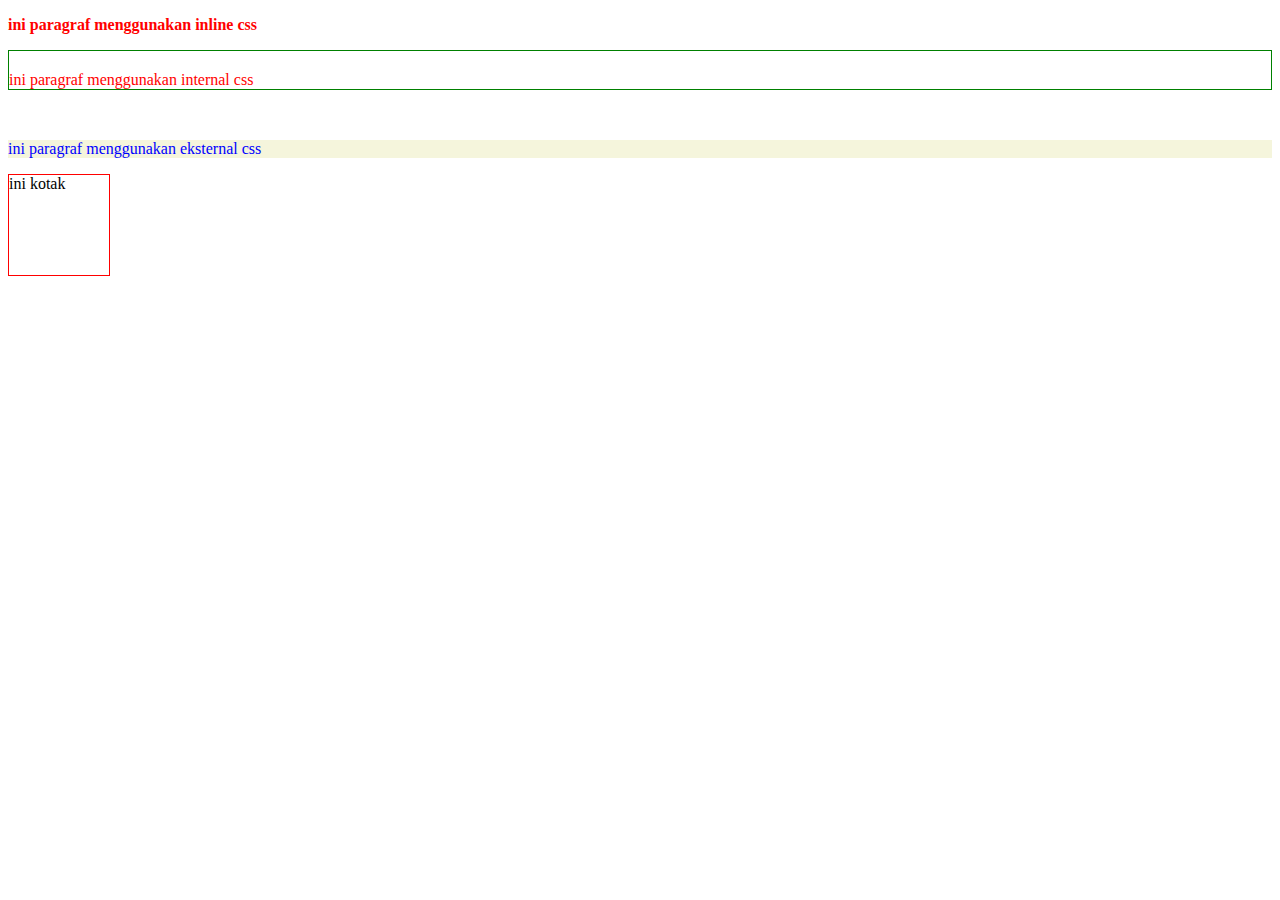
==== latihan aja/latihan 1.html @ 8a56de83 "ganti nama folder" ====
<!DOCTYPE html>
<html lang="en">
<head>
    <meta charset="UTF-8">
    <meta http-equiv="X-UA-Compatible" content="IE=edge">
    <meta name="viewport" content="width=device-width, initial-scale=1.0">
    <title>latihan css biasa</title>

 
    <link rel="stylesheet" href="./css/style.css">
    <link rel="stylesheet" href="./css/main.css">
</head>

<body>
    <!-- inline -->
   <p style="color: red;font-weight: bold;">ini paragraf menggunakan inline css</p>
    <!-- internal -->
   <p class="para">ini paragraf menggunakan internal css</p>
    <!-- eksternal -->
   <p class="para-eksternal">ini paragraf menggunakan eksternal css</p>
   <div class="box">ini kotak </div>



</body>
---- latihan aja/css/style.css ----
.para{
color: red;
margin-bottom: 50px;
border: 1px solid green;
padding: 20px 20px 0 0;
}

.para-eksternal{
    color: blue;
    background-color: beige;
}

.box {
    border: 1px solid red;
    height: 100px;
    width: 100px;
}
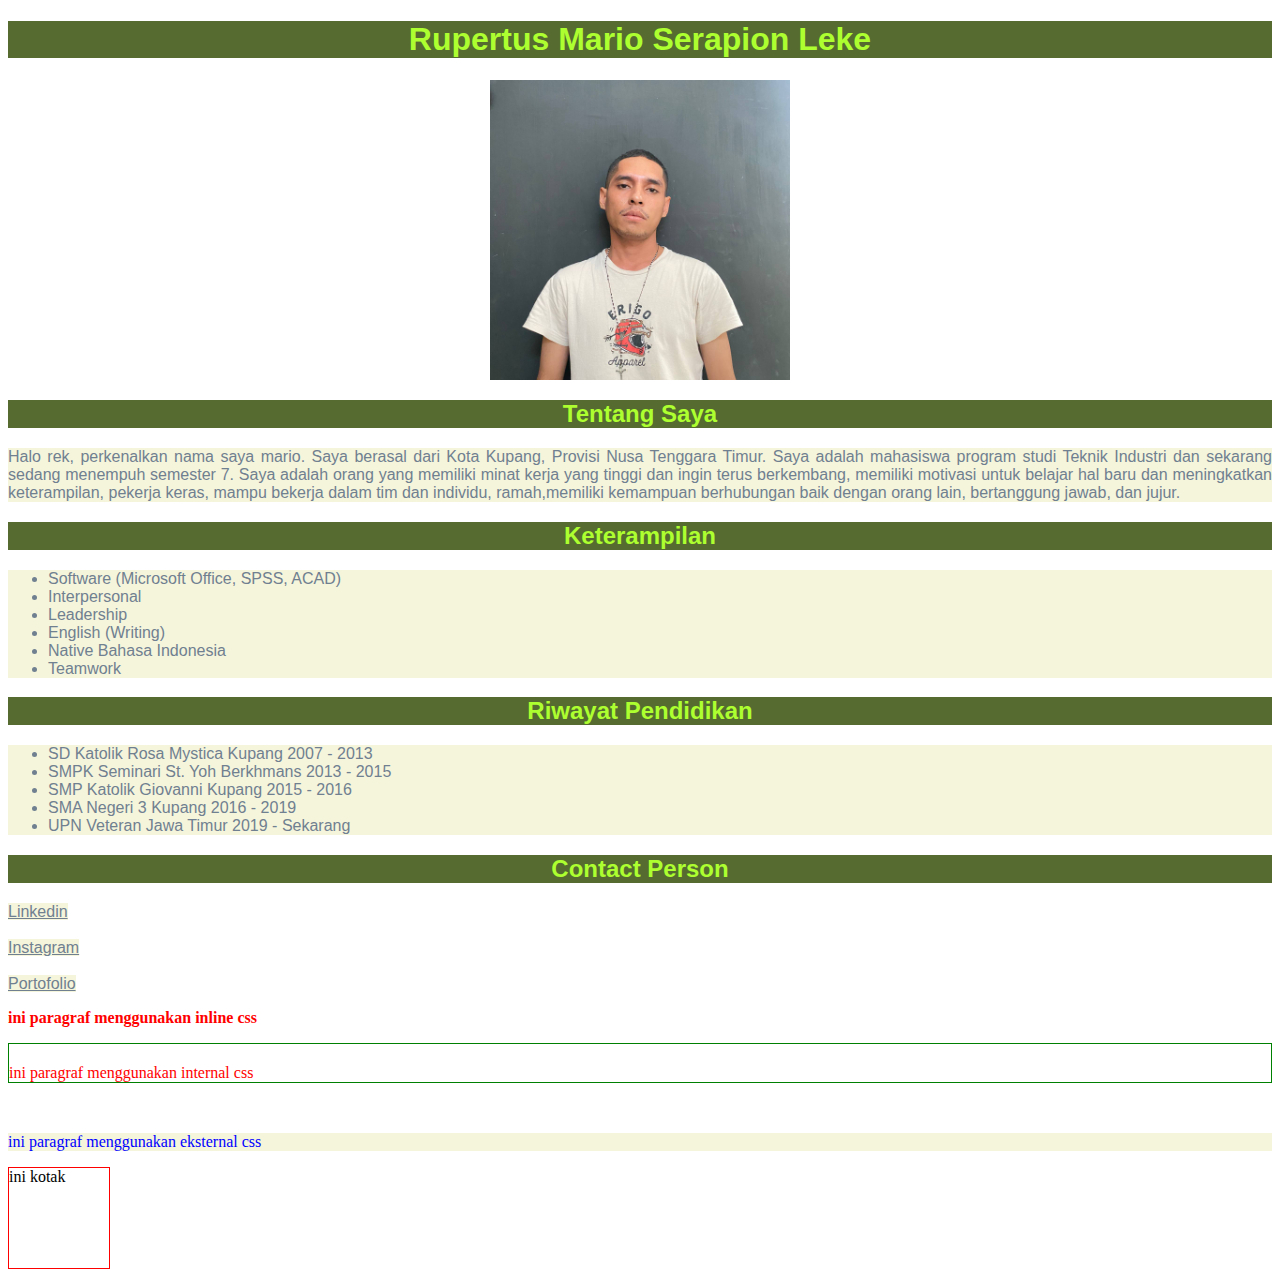
==== commit 18fe887e: "tambah foto edit file latihan htmlo dan edit file style css latihan" ====
--- a/latihan aja/latihan 1.html
+++ b/latihan aja/latihan 1.html
@@ -12,6 +12,75 @@
 </head>
 
 <body>
+
+    <style>
+        .paragraph {
+            text-align: justify;
+            color: slategray;
+            background-color: beige;
+            font-family: 'Franklin Gothic Medium', 'Arial Narrow', Arial, sans-serif; 
+        }
+        .h1 {
+            color: greenyellow;
+            background-color: darkolivegreen; 
+            text-align: center;
+            font-family: 'Franklin Gothic Medium', 'Arial Narrow', Arial, sans-serif;  
+        }
+        .h2 {
+            color: greenyellow;
+            background-color: darkolivegreen;
+            text-align: center;  
+            font-family: 'Franklin Gothic Medium', 'Arial Narrow', Arial, sans-serif;
+        } 
+        .ul {
+            color: slategray;
+            background-color: beige;
+            font-family: 'Franklin Gothic Medium', 'Arial Narrow', Arial, sans-serif;
+        }
+        .a {
+          color: slategrey; 
+          background-color: beige;
+          font-family: 'Franklin Gothic Medium', 'Arial Narrow', Arial, sans-serif;
+        }
+        
+       
+    </style>
+
+<h1 class="h1">Rupertus Mario Serapion Leke</h1>
+<img src="foto latihan.jpg" width="300" style="display:block; margin:auto">
+<h2 class="h2">Tentang Saya</h2>
+<p class="paragraph"> Halo rek, perkenalkan nama saya mario. Saya berasal dari Kota Kupang, Provisi Nusa Tenggara Timur. Saya adalah mahasiswa program studi Teknik Industri dan sekarang sedang menempuh semester 7.
+    Saya adalah orang yang memiliki minat kerja yang tinggi dan ingin terus berkembang, 
+    memiliki motivasi untuk belajar hal baru dan meningkatkan keterampilan, pekerja keras, 
+    mampu bekerja dalam tim dan individu, ramah,memiliki kemampuan berhubungan baik dengan orang lain, 
+    bertanggung jawab, dan jujur.</p>
+<h2 class="h2">Keterampilan</h2>
+<ul class="ul">
+    <li>Software (Microsoft Office, SPSS, ACAD)</li>
+    <li>Interpersonal</li>
+    <li>Leadership</li>
+    <li>English (Writing)</li>
+    <li>Native Bahasa Indonesia</li>
+    <li>Teamwork</li>
+</ul>
+<h2 class="h2">Riwayat Pendidikan</h2>
+<ul class="ul">
+    <li>SD Katolik Rosa Mystica Kupang  2007 - 2013</li>
+    <li>SMPK Seminari St. Yoh Berkhmans  2013 - 2015</li>
+    <li>SMP Katolik Giovanni Kupang     2015 - 2016</li>
+    <li>SMA Negeri 3 Kupang             2016 - 2019</li>
+    <li>UPN Veteran Jawa Timur          2019 - Sekarang</li>
+</ul>
+<h2 class="h2">Contact Person</h2>
+<a class="a" href="https://www.linkedin.com/in/mario-leke-b591a4245/">Linkedin</a>
+<br>
+<br>
+<a class="a" href="https://www.instagram.com/marioleke/">Instagram</a>
+<br>
+<br>
+<a class="a" href="portofolio.html">Portofolio</a>
+   
+
     <!-- inline -->
    <p style="color: red;font-weight: bold;">ini paragraf menggunakan inline css</p>
     <!-- internal -->
--- a/latihan aja/css/style.css
+++ b/latihan aja/css/style.css
@@ -14,4 +14,29 @@
     border: 1px solid red;
     height: 100px;
     width: 100px;
+}
+
+.h1 {
+    color: greenyellow;
+    background-color: darkolivegreen; 
+    text-align: center;
+    font-family: 'Franklin Gothic Medium', 'Arial Narrow', Arial, sans-serif;
+    
+}
+.h2 {
+    color: greenyellow;
+    background-color: darkolivegreen;
+    text-align: center;  
+    font-family: 'Franklin Gothic Medium', 'Arial Narrow', Arial, sans-serif;
+}
+.h4 {
+    text-align: center;
+    color: greenyellow;
+    background-color: darkolivegreen;
+    font-family: 'Franklin Gothic Medium', 'Arial Narrow', Arial, sans-serif;
+}
+.paragraph {
+    color: slategray;
+    text-align: justify; 
+    font-family: 'Franklin Gothic Medium', 'Arial Narrow', Arial, sans-serif;
 }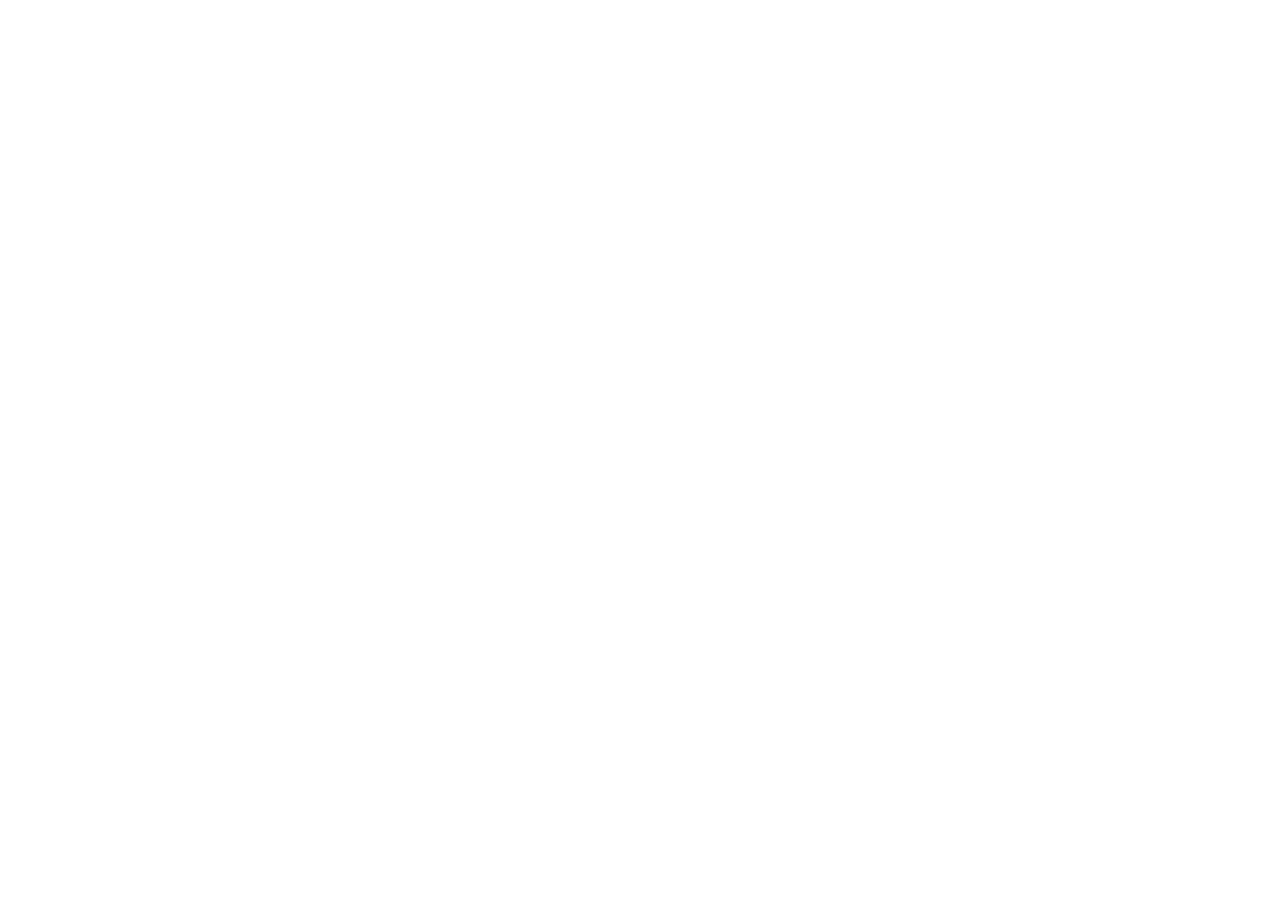
==== commit 6b8050c8: "edit portofolio di folder latihan aja" ====
--- a/latihan aja/latihan 1.html
+++ b/latihan aja/latihan 1.html
@@ -7,90 +7,21 @@
     <title>latihan css biasa</title>
 
  
-    <link rel="stylesheet" href="./css/style.css">
+    <link rel="stylesheet" href="/latihan aja/css/style.css">
     <link rel="stylesheet" href="./css/main.css">
 </head>
 
 <body>
+    <style>
+        <!-- inline -->
+        <p style="color: red;font-weight: bold;">ini paragraf menggunakan inline css</p>
+        <!-- internal -->
+        <p class="para">ini paragraf menggunakan internal css</p>
+        <!-- eksternal -->
+        <p class="para-eksternal">ini paragraf menggunakan eksternal css</p>
+        <div class="box">ini kotak </div> 
 
-    <style>
-        .paragraph {
-            text-align: justify;
-            color: slategray;
-            background-color: beige;
-            font-family: 'Franklin Gothic Medium', 'Arial Narrow', Arial, sans-serif; 
-        }
-        .h1 {
-            color: greenyellow;
-            background-color: darkolivegreen; 
-            text-align: center;
-            font-family: 'Franklin Gothic Medium', 'Arial Narrow', Arial, sans-serif;  
-        }
-        .h2 {
-            color: greenyellow;
-            background-color: darkolivegreen;
-            text-align: center;  
-            font-family: 'Franklin Gothic Medium', 'Arial Narrow', Arial, sans-serif;
-        } 
-        .ul {
-            color: slategray;
-            background-color: beige;
-            font-family: 'Franklin Gothic Medium', 'Arial Narrow', Arial, sans-serif;
-        }
-        .a {
-          color: slategrey; 
-          background-color: beige;
-          font-family: 'Franklin Gothic Medium', 'Arial Narrow', Arial, sans-serif;
-        }
-        
-       
     </style>
 
-<h1 class="h1">Rupertus Mario Serapion Leke</h1>
-<img src="foto latihan.jpg" width="300" style="display:block; margin:auto">
-<h2 class="h2">Tentang Saya</h2>
-<p class="paragraph"> Halo rek, perkenalkan nama saya mario. Saya berasal dari Kota Kupang, Provisi Nusa Tenggara Timur. Saya adalah mahasiswa program studi Teknik Industri dan sekarang sedang menempuh semester 7.
-    Saya adalah orang yang memiliki minat kerja yang tinggi dan ingin terus berkembang, 
-    memiliki motivasi untuk belajar hal baru dan meningkatkan keterampilan, pekerja keras, 
-    mampu bekerja dalam tim dan individu, ramah,memiliki kemampuan berhubungan baik dengan orang lain, 
-    bertanggung jawab, dan jujur.</p>
-<h2 class="h2">Keterampilan</h2>
-<ul class="ul">
-    <li>Software (Microsoft Office, SPSS, ACAD)</li>
-    <li>Interpersonal</li>
-    <li>Leadership</li>
-    <li>English (Writing)</li>
-    <li>Native Bahasa Indonesia</li>
-    <li>Teamwork</li>
-</ul>
-<h2 class="h2">Riwayat Pendidikan</h2>
-<ul class="ul">
-    <li>SD Katolik Rosa Mystica Kupang  2007 - 2013</li>
-    <li>SMPK Seminari St. Yoh Berkhmans  2013 - 2015</li>
-    <li>SMP Katolik Giovanni Kupang     2015 - 2016</li>
-    <li>SMA Negeri 3 Kupang             2016 - 2019</li>
-    <li>UPN Veteran Jawa Timur          2019 - Sekarang</li>
-</ul>
-<h2 class="h2">Contact Person</h2>
-<a class="a" href="https://www.linkedin.com/in/mario-leke-b591a4245/">Linkedin</a>
-<br>
-<br>
-<a class="a" href="https://www.instagram.com/marioleke/">Instagram</a>
-<br>
-<br>
-<a class="a" href="portofolio.html">Portofolio</a>
-   
-
-    <!-- inline -->
-   <p style="color: red;font-weight: bold;">ini paragraf menggunakan inline css</p>
-    <!-- internal -->
-   <p class="para">ini paragraf menggunakan internal css</p>
-    <!-- eksternal -->
-   <p class="para-eksternal">ini paragraf menggunakan eksternal css</p>
-   <div class="box">ini kotak </div>
-
-
-
-</body>
-
-
+    
+</body>--- a/latihan aja/css/style.css
+++ b/latihan aja/css/style.css
@@ -16,27 +16,4 @@
     width: 100px;
 }
 
-.h1 {
-    color: greenyellow;
-    background-color: darkolivegreen; 
-    text-align: center;
-    font-family: 'Franklin Gothic Medium', 'Arial Narrow', Arial, sans-serif;
-    
-}
-.h2 {
-    color: greenyellow;
-    background-color: darkolivegreen;
-    text-align: center;  
-    font-family: 'Franklin Gothic Medium', 'Arial Narrow', Arial, sans-serif;
-}
-.h4 {
-    text-align: center;
-    color: greenyellow;
-    background-color: darkolivegreen;
-    font-family: 'Franklin Gothic Medium', 'Arial Narrow', Arial, sans-serif;
-}
-.paragraph {
-    color: slategray;
-    text-align: justify; 
-    font-family: 'Franklin Gothic Medium', 'Arial Narrow', Arial, sans-serif;
-}+
